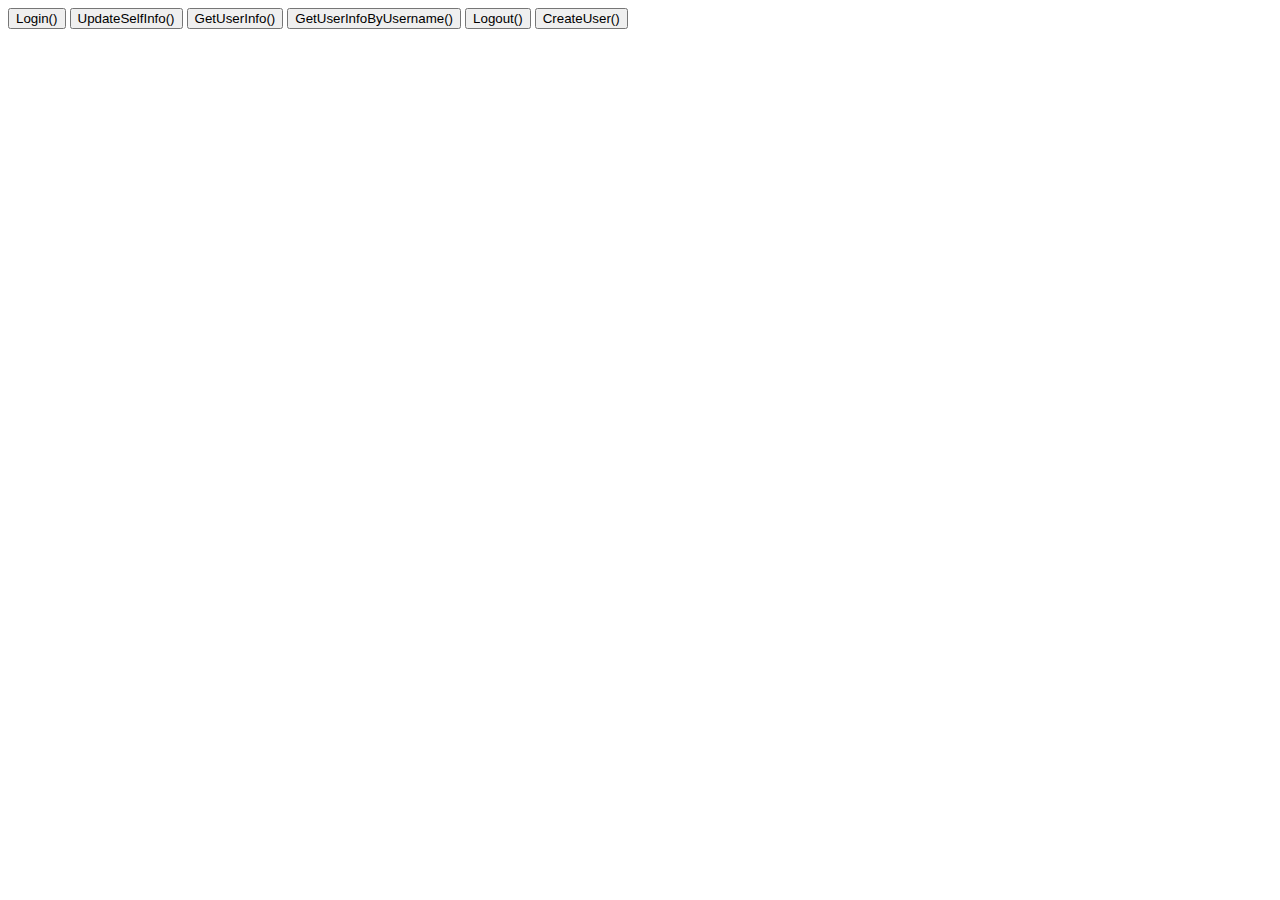
==== main/templates/apitest.html @ 7da2510a "Write user APIs and doc" ====
<!DOCTYPE HTML>
<html>
	<meta http-equiv="Content-Type" content="text/html; charset=utf-8" />
	<head>
		<script type="text/javascript" src="static/js/jquery-1.11.1.min.js"></script>
		<script type="text/javascript" src="static/js/mineclassapi.js"></script>
		<script type="text/javascript">
			function Login()
			{
				api.user.Login("test","test",
								function(result)
								{
									alert(JSON.stringify(result));
								});
			}
			function UpdateSelfInfo()
			{
				api.user.UpdateSelfInfo({"birthday":0,tag:["测试","呵呵呵"],"email":"sdspeed82@hotmail.com"},
										function(result){
											alert(JSON.stringify(result));
										});
			}

			function GetUserInfo()
			{
				api.user.GetUserInfo(function(result){
					alert(JSON.stringify(result));
				});
			}

			function GetUserInfoByUsername()
			{
				api.user.GetUserInfoByUsername(["admin","test"],function(result){
					alert(JSON.stringify(result));
				});
			}

			function Logout()
			{
				api.user.Logout(function(result){
					alert(JSON.stringify(result));
				});
			}
			function CreateUser()
			{
				api.user.CreateUser("test","test","test@test.com","测试",999,0,function(result){
					alert(JSON.stringify(result));
				});
			}

		</script>
		<title>Test</title>
	</head>
	<body>
		<button onclick="Login()">Login()</button>
		<button onclick="UpdateSelfInfo()">UpdateSelfInfo()</button>
		<button onclick="GetUserInfo()">GetUserInfo()</button>
		<button onclick="GetUserInfoByUsername()">GetUserInfoByUsername()</button>
		<button onclick="Logout()">Logout()</button>
		<button onclick="CreateUser()">CreateUser()</button>
	</body>
</html>
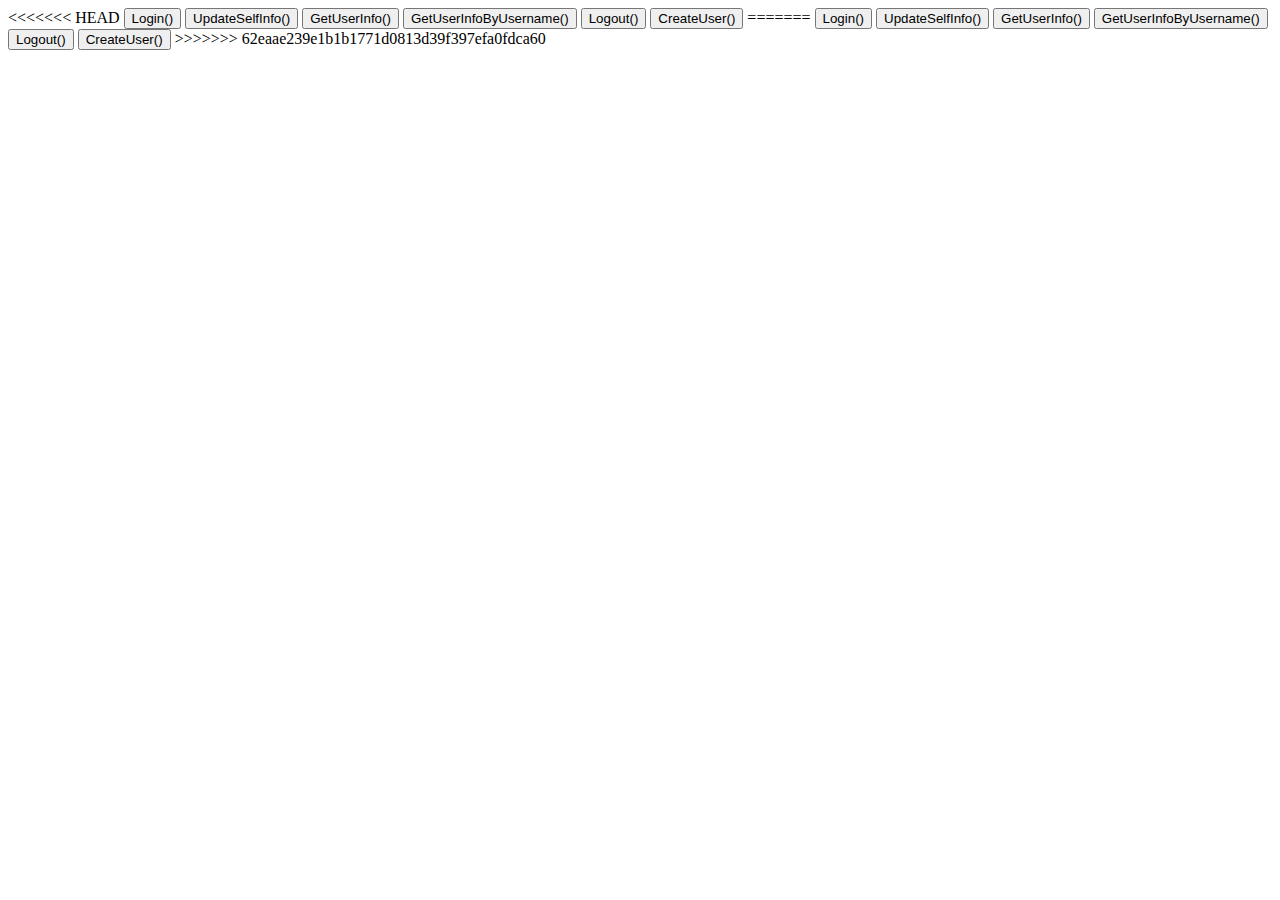
==== commit f8c51c2a: "pull github" ====
--- a/main/templates/apitest.html
+++ b/main/templates/apitest.html
@@ -1,3 +1,4 @@
+<<<<<<< HEAD
 <!DOCTYPE HTML>
 <html>
 	<meta http-equiv="Content-Type" content="text/html; charset=utf-8" />
@@ -59,4 +60,67 @@
 		<button onclick="Logout()">Logout()</button>
 		<button onclick="CreateUser()">CreateUser()</button>
 	</body>
+=======
+<!DOCTYPE HTML>
+<html>
+	<meta http-equiv="Content-Type" content="text/html; charset=utf-8" />
+	<head>
+		<script type="text/javascript" src="static/js/jquery-1.11.1.min.js"></script>
+		<script type="text/javascript" src="static/js/mineclassapi.js"></script>
+		<script type="text/javascript">
+			function Login()
+			{
+				api.user.Login("test","test",
+								function(result)
+								{
+									alert(JSON.stringify(result));
+								});
+			}
+			function UpdateSelfInfo()
+			{
+				api.user.UpdateSelfInfo({"birthday":0,tag:["测试","呵呵呵"],"email":"sdspeed82@hotmail.com"},
+										function(result){
+											alert(JSON.stringify(result));
+										});
+			}
+
+			function GetUserInfo()
+			{
+				api.user.GetUserInfo(function(result){
+					alert(JSON.stringify(result));
+				});
+			}
+
+			function GetUserInfoByUsername()
+			{
+				api.user.GetUserInfoByUsername(["admin","test"],function(result){
+					alert(JSON.stringify(result));
+				});
+			}
+
+			function Logout()
+			{
+				api.user.Logout(function(result){
+					alert(JSON.stringify(result));
+				});
+			}
+			function CreateUser()
+			{
+				api.user.CreateUser("test","test","test@test.com","测试",999,0,function(result){
+					alert(JSON.stringify(result));
+				});
+			}
+
+		</script>
+		<title>Test</title>
+	</head>
+	<body>
+		<button onclick="Login()">Login()</button>
+		<button onclick="UpdateSelfInfo()">UpdateSelfInfo()</button>
+		<button onclick="GetUserInfo()">GetUserInfo()</button>
+		<button onclick="GetUserInfoByUsername()">GetUserInfoByUsername()</button>
+		<button onclick="Logout()">Logout()</button>
+		<button onclick="CreateUser()">CreateUser()</button>
+	</body>
+>>>>>>> 62eaae239e1b1b1771d0813d39f397efa0fdca60
 </html>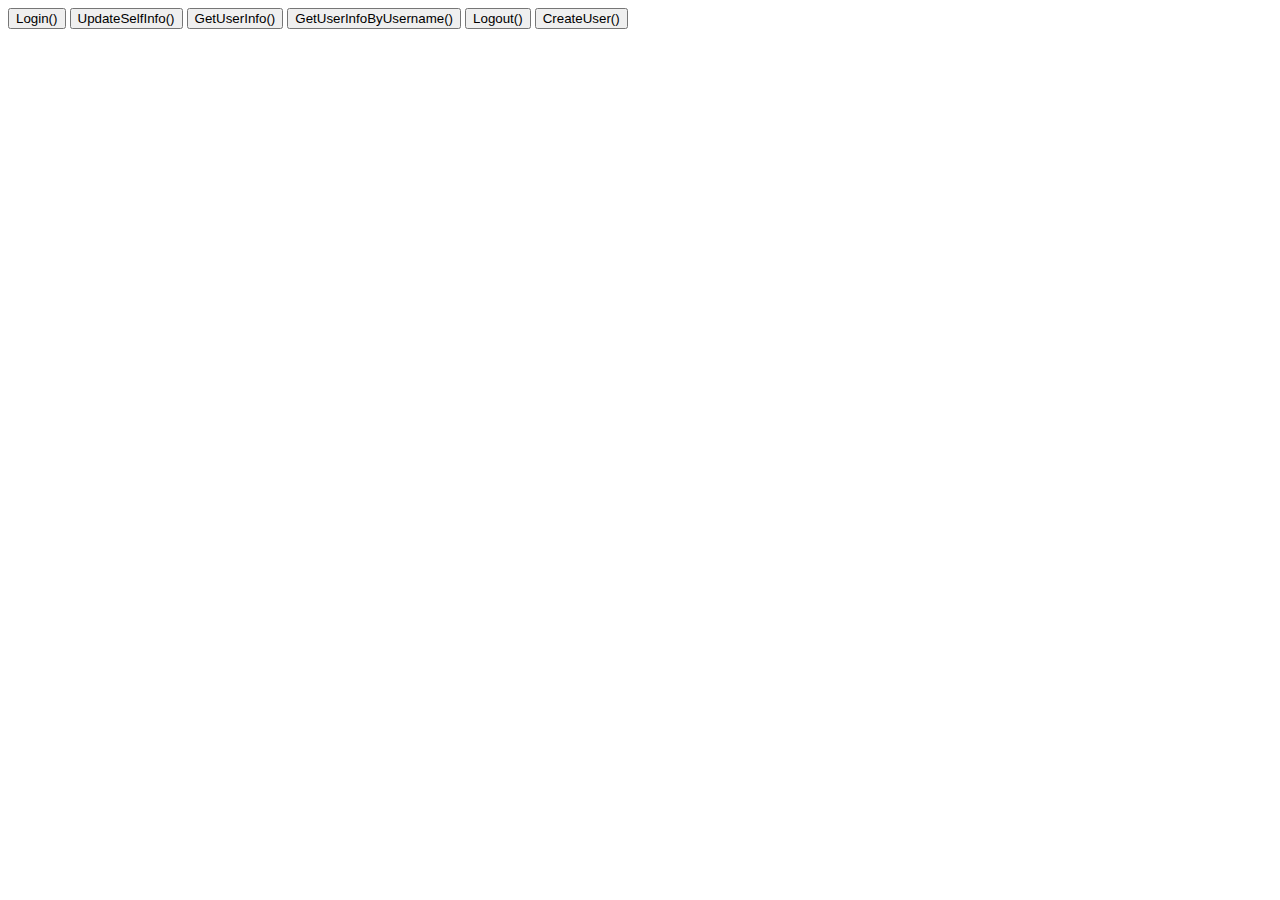
==== commit 0cc54770: "test" ====
--- a/main/templates/apitest.html
+++ b/main/templates/apitest.html
@@ -1,4 +1,3 @@
-<<<<<<< HEAD
 <!DOCTYPE HTML>
 <html>
 	<meta http-equiv="Content-Type" content="text/html; charset=utf-8" />
@@ -60,67 +59,4 @@
 		<button onclick="Logout()">Logout()</button>
 		<button onclick="CreateUser()">CreateUser()</button>
 	</body>
-=======
-<!DOCTYPE HTML>
-<html>
-	<meta http-equiv="Content-Type" content="text/html; charset=utf-8" />
-	<head>
-		<script type="text/javascript" src="static/js/jquery-1.11.1.min.js"></script>
-		<script type="text/javascript" src="static/js/mineclassapi.js"></script>
-		<script type="text/javascript">
-			function Login()
-			{
-				api.user.Login("test","test",
-								function(result)
-								{
-									alert(JSON.stringify(result));
-								});
-			}
-			function UpdateSelfInfo()
-			{
-				api.user.UpdateSelfInfo({"birthday":0,tag:["测试","呵呵呵"],"email":"sdspeed82@hotmail.com"},
-										function(result){
-											alert(JSON.stringify(result));
-										});
-			}
-
-			function GetUserInfo()
-			{
-				api.user.GetUserInfo(function(result){
-					alert(JSON.stringify(result));
-				});
-			}
-
-			function GetUserInfoByUsername()
-			{
-				api.user.GetUserInfoByUsername(["admin","test"],function(result){
-					alert(JSON.stringify(result));
-				});
-			}
-
-			function Logout()
-			{
-				api.user.Logout(function(result){
-					alert(JSON.stringify(result));
-				});
-			}
-			function CreateUser()
-			{
-				api.user.CreateUser("test","test","test@test.com","测试",999,0,function(result){
-					alert(JSON.stringify(result));
-				});
-			}
-
-		</script>
-		<title>Test</title>
-	</head>
-	<body>
-		<button onclick="Login()">Login()</button>
-		<button onclick="UpdateSelfInfo()">UpdateSelfInfo()</button>
-		<button onclick="GetUserInfo()">GetUserInfo()</button>
-		<button onclick="GetUserInfoByUsername()">GetUserInfoByUsername()</button>
-		<button onclick="Logout()">Logout()</button>
-		<button onclick="CreateUser()">CreateUser()</button>
-	</body>
->>>>>>> 62eaae239e1b1b1771d0813d39f397efa0fdca60
 </html>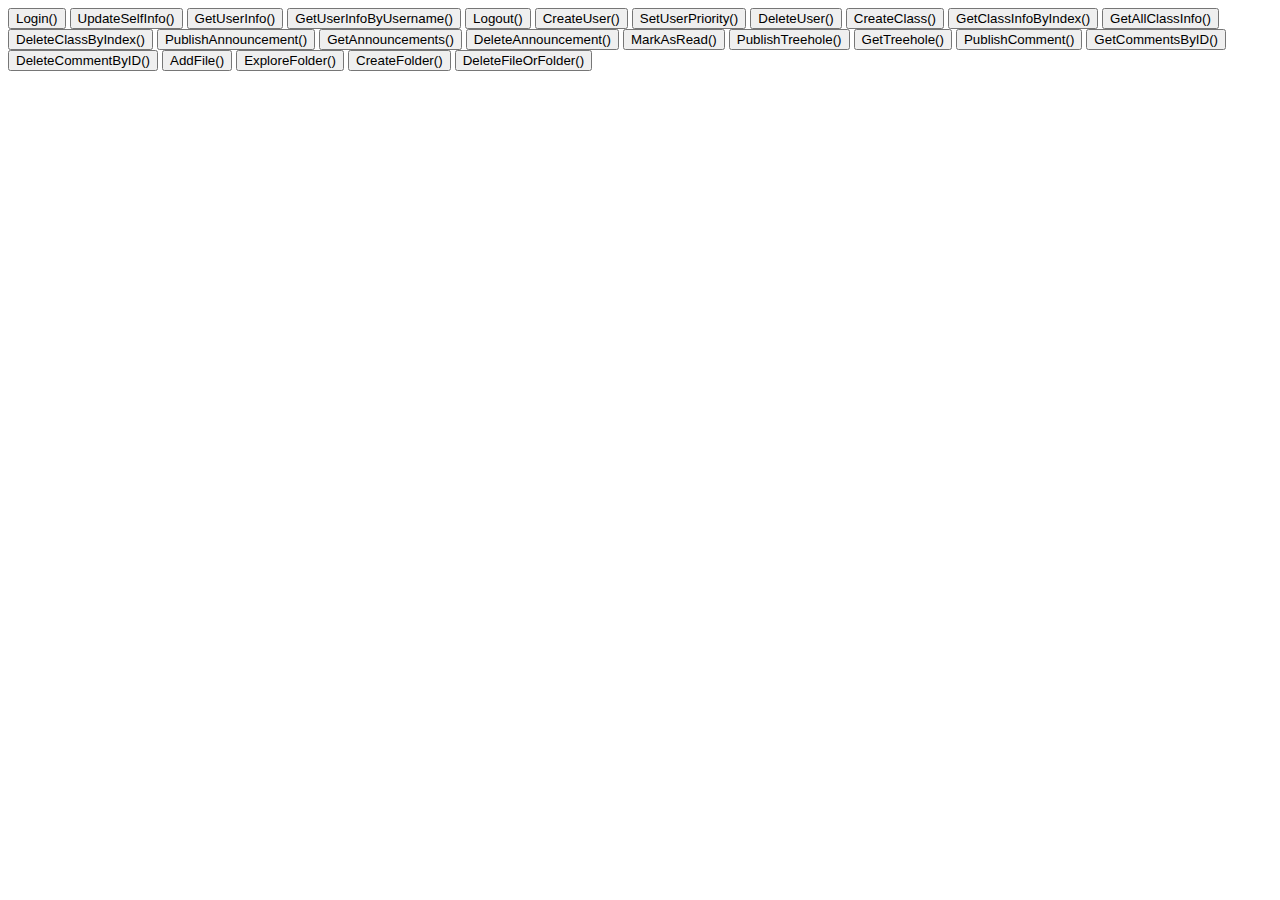
==== commit b2fcc6d1: "Fix conflict" ====
--- a/main/templates/apitest.html
+++ b/main/templates/apitest.html
@@ -1,62 +1,277 @@
-<!DOCTYPE HTML>
-<html>
-	<meta http-equiv="Content-Type" content="text/html; charset=utf-8" />
-	<head>
-		<script type="text/javascript" src="static/js/jquery-1.11.1.min.js"></script>
-		<script type="text/javascript" src="static/js/mineclassapi.js"></script>
-		<script type="text/javascript">
-			function Login()
-			{
-				api.user.Login("test","test",
-								function(result)
-								{
-									alert(JSON.stringify(result));
-								});
-			}
-			function UpdateSelfInfo()
-			{
-				api.user.UpdateSelfInfo({"birthday":0,tag:["测试","呵呵呵"],"email":"sdspeed82@hotmail.com"},
-										function(result){
-											alert(JSON.stringify(result));
-										});
-			}
-
-			function GetUserInfo()
-			{
-				api.user.GetUserInfo(function(result){
-					alert(JSON.stringify(result));
-				});
-			}
-
-			function GetUserInfoByUsername()
-			{
-				api.user.GetUserInfoByUsername(["admin","test"],function(result){
-					alert(JSON.stringify(result));
-				});
-			}
-
-			function Logout()
-			{
-				api.user.Logout(function(result){
-					alert(JSON.stringify(result));
-				});
-			}
-			function CreateUser()
-			{
-				api.user.CreateUser("test","test","test@test.com","测试",999,0,function(result){
-					alert(JSON.stringify(result));
-				});
-			}
-
-		</script>
-		<title>Test</title>
-	</head>
-	<body>
-		<button onclick="Login()">Login()</button>
-		<button onclick="UpdateSelfInfo()">UpdateSelfInfo()</button>
-		<button onclick="GetUserInfo()">GetUserInfo()</button>
-		<button onclick="GetUserInfoByUsername()">GetUserInfoByUsername()</button>
-		<button onclick="Logout()">Logout()</button>
-		<button onclick="CreateUser()">CreateUser()</button>
-	</body>
+<!DOCTYPE HTML>
+<html>
+	<meta http-equiv="Content-Type" content="text/html; charset=utf-8" />
+	<head>
+		<script type="text/javascript" src="static/js/jquery-1.11.1.min.js"></script>
+		<script type="text/javascript" src="static/js/mineclassapi.js"></script>
+		<script type="text/javascript">
+			function Login()
+			{
+				api.user.Login("test","test",
+								function(result)
+								{
+									alert(JSON.stringify(result));
+								});
+			}
+			function UpdateSelfInfo()
+			{
+				api.user.UpdateSelfInfo({"birthday":0,tag:["测试","呵呵呵"],"email":"sdspeed82@hotmail.com"},
+										function(result){
+											alert(JSON.stringify(result));
+										});
+			}
+
+			function GetUserInfo()
+			{
+				api.user.GetUserInfo(function(result){
+					alert(JSON.stringify(result));
+					alert(result.UserInfo._id.$oid);
+				});
+			}
+
+			function GetUserInfoByUsername()
+			{
+				api.user.GetUserInfoByUsername(["admin","test"],function(result){
+					alert(JSON.stringify(result));
+				});
+			}
+
+			function Logout()
+			{
+				api.user.Logout(function(result){
+					alert(JSON.stringify(result));
+				});
+			}
+			function CreateUser()
+			{
+				api.user.CreateUser("test","test","test@test.com","测试",999,0,function(result){
+					alert(JSON.stringify(result));
+				});
+			}
+			function SetUserPriority()
+			{
+				api.user.SetUserPriority("test",3,
+					function(result)
+					{
+						alert(JSON.stringify(result));
+					}
+				);
+			}
+			function DeleteUser()
+			{
+				api.user.DeleteUser("helloworld",
+					function(result)
+					{
+						alert(JSON.stringify(result));
+					}
+				);
+			}
+			function CreateClass()
+			{
+				api.class.CreateClass(555,"挖掘机2号","新东方2班","2014",
+					function(result)
+					{
+						alert(JSON.stringify(result));
+					}
+				);
+			}
+			function GetClassInfoByIndex()
+			{
+				api.class.GetClassInfoByIndex(555,
+					function(result)
+					{
+						alert(JSON.stringify(result));
+					}
+				);
+			}
+			function GetAllClassInfo()
+			{
+				api.class.GetAllClassInfo(
+					function(result)
+					{
+						alert(JSON.stringify(result));
+					}
+				);
+			}
+			function DeleteClassByIndex()
+			{
+				api.class.DeleteClassByIndex(555,
+					function(result)
+					{
+						alert(JSON.stringify(result));
+					}
+				);
+			}
+			function PublishAnnouncement()
+			{
+				api.announcement.PublishAnnouncement(
+					"这是一条测试公告",
+					['test1','test2','haha'],
+					'',	//没有附件
+					[555,123,999],	//可见该公告的班级，对于权限为0或1的用户此参数无效，其发布的公告只有其所在班级可见
+					function(result)
+					{
+						alert(JSON.stringify(result));
+					}
+					);
+			}
+			function GetAnnouncements()
+			{
+				api.announcement.GetAnnouncements(
+					[],//传入tag数组可以按tag筛选公告
+					1,//page
+					function(result)
+					{
+						alert(JSON.stringify(result));
+					}
+				);
+			}
+			function DeleteAnnouncement()
+			{
+				api.announcement.DeleteAnnouncement(
+					"123456789012345678901234",	//必须为24位字符串
+					function(result)
+					{
+						alert(JSON.stringify(result));
+					}
+				);
+			}
+			function MarkAsRead()
+			{
+				api.announcement.MarkAsRead(
+					"123456789012345678901234",
+					function(result)
+					{
+						alert(JSON.stringify(result));
+					}
+				);
+			}
+			function PublishTreehole()
+			{
+				api.treehole.PublishTreehole(
+					"老子今天萌萌哒！！",
+					"",
+					function(result)
+					{
+						alert(JSON.stringify(result));
+					}
+				);
+			}
+			function GetTreehole()
+			{
+				api.treehole.GetTreehole(
+					1,
+					function(result)
+					{
+						alert(JSON.stringify(result));
+					}
+				);
+			}
+			function PublishComment()
+			{
+				api.comment.PublishComment(
+					0,
+					"测试评论 哈哈哈 testing",
+					"54717110306b5b3265a79746",
+					function(result)
+					{
+						alert(JSON.stringify(result));
+					}					
+				);
+			}
+			function GetCommentsByID()
+			{
+				api.comment.GetCommentsByID(
+					0,
+					"54717110306b5b3265a79746",
+					function(result)
+					{
+						alert(JSON.stringify(result));
+					}
+				);
+			}
+			function DeleteCommentByID()
+			{
+				api.comment.DeleteCommentByID(
+					"123456789012345678901234",
+					function(result)
+					{
+						alert(JSON.stringify(result));
+					}
+				);
+			}
+			function AddFile()
+			{
+				api.disk.AddFile(
+					"testFile.jpg",
+					"home/subfolder",
+					"static/upload/avatars/1.jpg",
+					function(result)
+					{
+						alert(JSON.stringify(result));
+					}					
+				);
+			}
+			function ExploreFolder()
+			{
+				api.disk.ExploreFolder(
+					"home/subfolder",
+					function(result)
+					{
+						alert(JSON.stringify(result));
+					}
+				);
+			}
+			function CreateFolder()
+			{
+				api.disk.CreateFolder(
+					"home/newfolder",
+					function(result)
+					{
+						alert(JSON.stringify(result));
+					}
+				);
+			}
+			function DeleteFileOrFolder()
+			{
+				api.disk.DeleteFileOrFolder(
+					0,	/*Is Folder?*/
+					"home/subfolder",
+					"testFile.jpg",
+					function(result)
+					{
+						alert(JSON.stringify(result));
+					}
+				);		
+			}
+		</script>
+		<title>Test</title>
+	</head>
+	<body>
+		<button onclick="Login()">Login()</button>
+		<button onclick="UpdateSelfInfo()">UpdateSelfInfo()</button>
+		<button onclick="GetUserInfo()">GetUserInfo()</button>
+		<button onclick="GetUserInfoByUsername()">GetUserInfoByUsername()</button>
+		<button onclick="Logout()">Logout()</button>
+		<button onclick="CreateUser()">CreateUser()</button>
+		<button onclick="SetUserPriority()">SetUserPriority()</button>
+		<button onclick="DeleteUser()">DeleteUser()</button>
+		<button onclick="CreateClass()">CreateClass()</button>
+		<button onclick="GetClassInfoByIndex()">GetClassInfoByIndex()</button>
+		<button onclick="GetAllClassInfo()">GetAllClassInfo()</button>
+		<button onclick="DeleteClassByIndex()">DeleteClassByIndex()</button>
+		<button onclick="PublishAnnouncement()">PublishAnnouncement()</button>
+		<button onclick="GetAnnouncements()">GetAnnouncements()</button>
+		<button onclick="DeleteAnnouncement()">DeleteAnnouncement()</button>
+		<button onclick="MarkAsRead()">MarkAsRead()</button>
+		<button onclick="PublishTreehole()">PublishTreehole()</button>
+		<button onclick="GetTreehole()">GetTreehole()</button>
+		<button onclick="PublishComment()">PublishComment()</button>
+		<button onclick="GetCommentsByID()">GetCommentsByID()</button>
+		<button onclick="DeleteCommentByID()">DeleteCommentByID()</button>
+		<button onclick="AddFile()">AddFile()</button>
+		<button onclick="ExploreFolder()">ExploreFolder()</button>
+		<button onclick="CreateFolder()">CreateFolder()</button>
+		<button onclick="DeleteFileOrFolder()">DeleteFileOrFolder()</button>
+	</body>
 </html>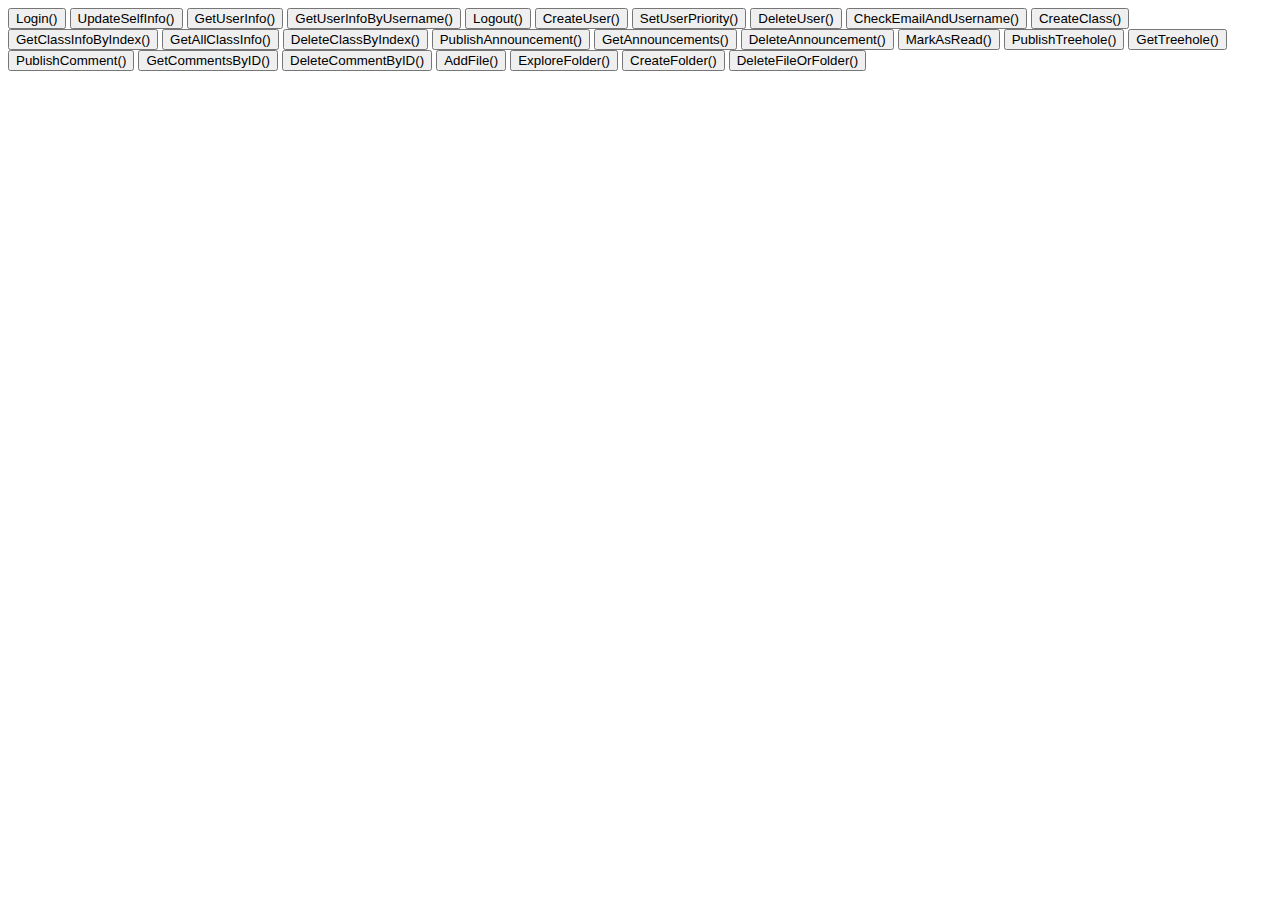
==== commit 0289801b: "Add AJAX check API of email and username" ====
--- a/main/templates/apitest.html
+++ b/main/templates/apitest.html
@@ -60,6 +60,17 @@
 			function DeleteUser()
 			{
 				api.user.DeleteUser("helloworld",
+					function(result)
+					{
+						alert(JSON.stringify(result));
+					}
+				);
+			}
+			function CheckEmailAndUsername()
+			{
+				api.user.CheckEmailAndUsername(
+					"123@qq.com",
+					"test",
 					function(result)
 					{
 						alert(JSON.stringify(result));
@@ -256,6 +267,7 @@
 		<button onclick="CreateUser()">CreateUser()</button>
 		<button onclick="SetUserPriority()">SetUserPriority()</button>
 		<button onclick="DeleteUser()">DeleteUser()</button>
+		<button onclick="CheckEmailAndUsername()">CheckEmailAndUsername()</button>
 		<button onclick="CreateClass()">CreateClass()</button>
 		<button onclick="GetClassInfoByIndex()">GetClassInfoByIndex()</button>
 		<button onclick="GetAllClassInfo()">GetAllClassInfo()</button>
